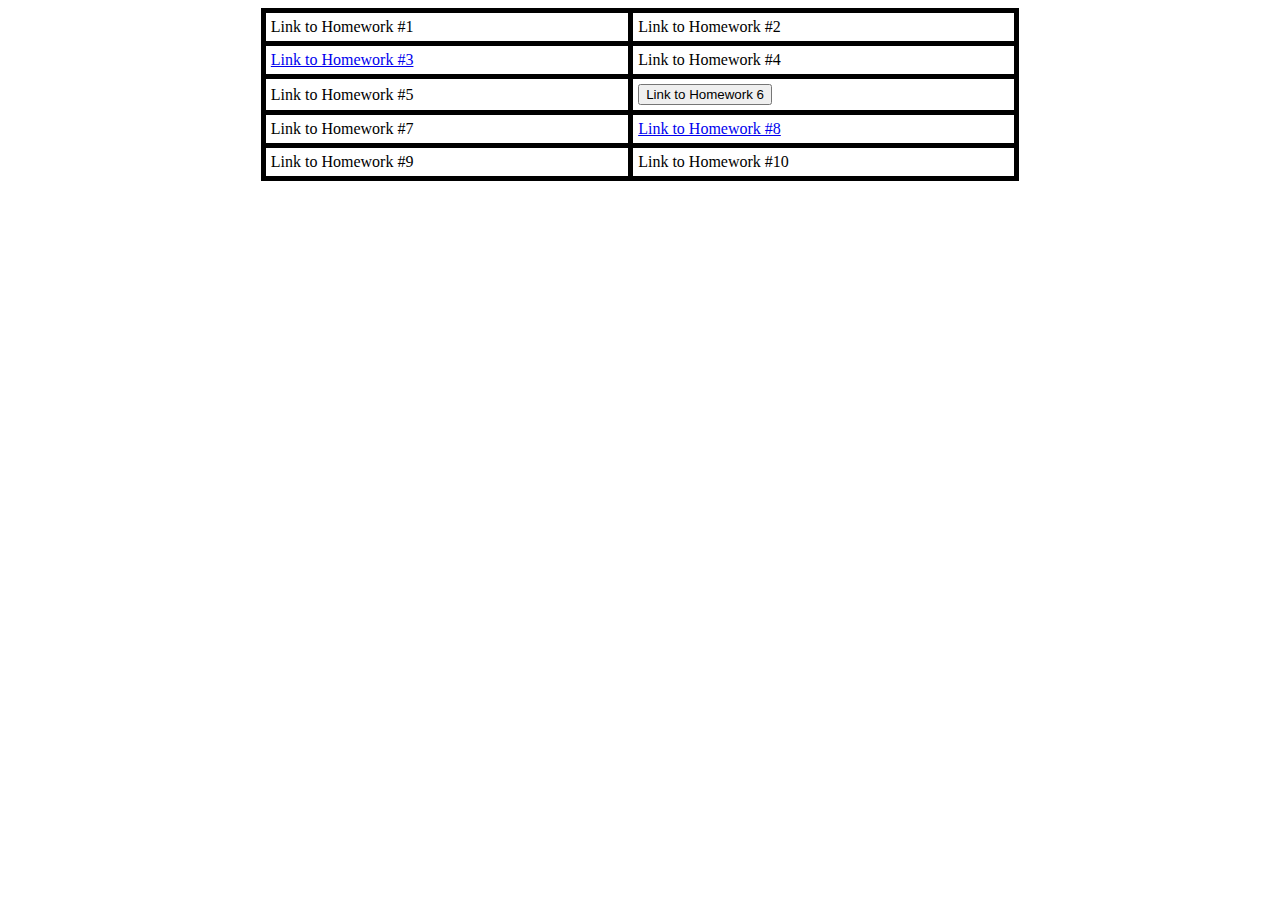
==== ttyyxx.html @ e7019b7c "Update ttyyxx.html" ====
<!DOCTYPE html>
<html>
<head>
<style>
table, th, td {
  border: 5px solid black;
  border-collapse: collapse;
}
th, td {
  padding: 5px;
}
</style>
</head>
<body>

<table style="width:60%" align = "center">
  <tr>
    <td>Link to Homework #1 </td>
    <td>Link to Homework #2</td>
  </tr>
  <tr>
    <td><a href= "/page/home.html">Link to Homework #3</a></td>
      <td>Link to Homework #4</td>
  </tr>
  <tr>
    <td>Link to Homework #5</td>
    <td><button onclick="window.location.href='http://csci571yuxin-env.eba-iwfykrdc.us-east-1.elasticbeanstalk.com/static/index.html'">Link to Homework 6</button></td>
    
  </tr>
  <tr>
    <td>Link to Homework #7</td>
    <td><a href= "ScrambleThisName.html">Link to Homework #8</a></td>
  </tr>
  <tr>
    <td>Link to Homework #9</td>
    <td>Link to Homework #10</td>
  </tr>
  </table>
</body>
</html>
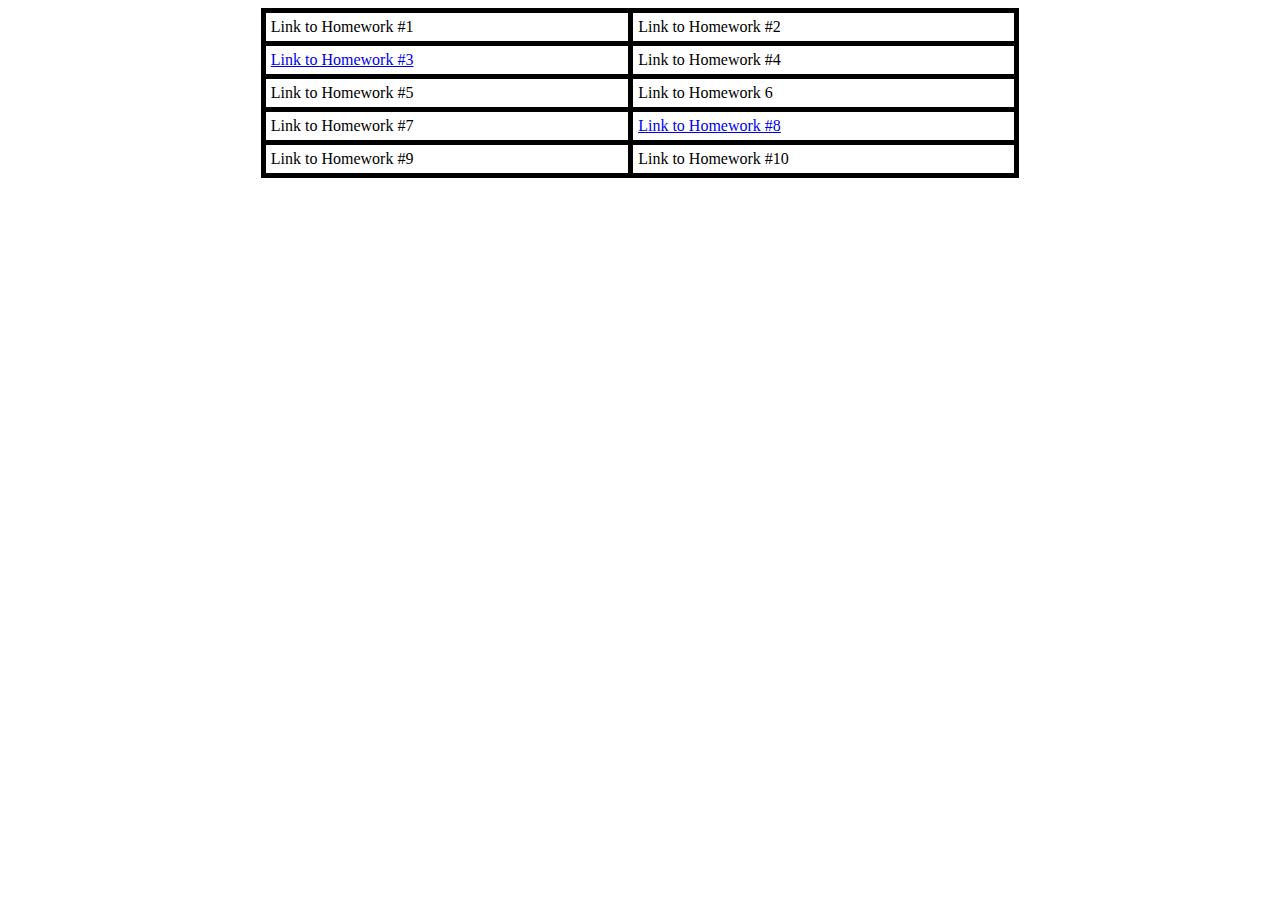
==== commit 64ad268a: "Update ttyyxx.html" ====
--- a/ttyyxx.html
+++ b/ttyyxx.html
@@ -24,7 +24,7 @@
   </tr>
   <tr>
     <td>Link to Homework #5</td>
-    <td><button onclick="window.location.href='http://csci571yuxin-env.eba-iwfykrdc.us-east-1.elasticbeanstalk.com/static/index.html'">Link to Homework 6</button></td>
+    <td>Link to Homework 6</td>
     
   </tr>
   <tr>
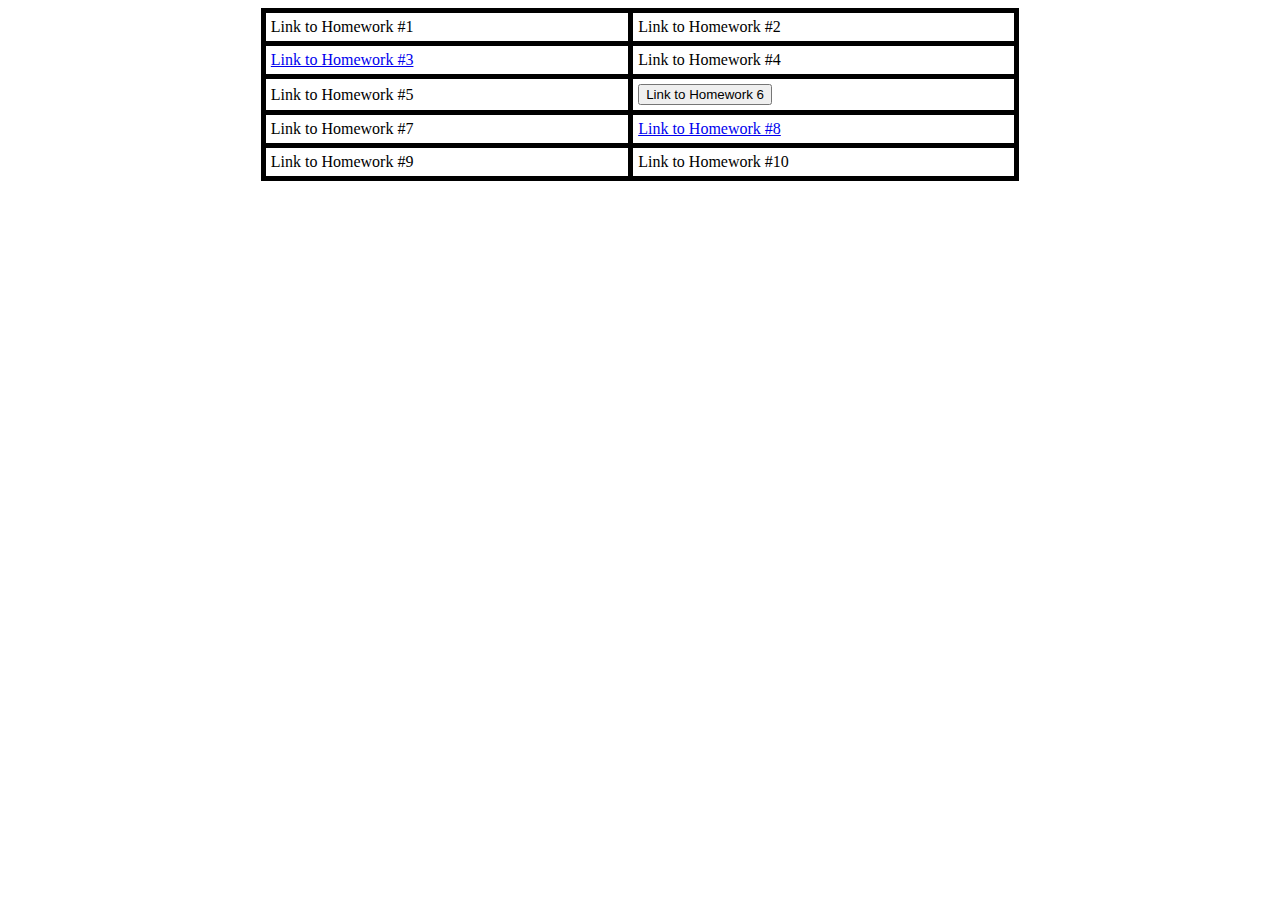
==== commit 1c1a1386: "Update ttyyxx.html" ====
--- a/ttyyxx.html
+++ b/ttyyxx.html
@@ -24,7 +24,7 @@
   </tr>
   <tr>
     <td>Link to Homework #5</td>
-    <td>Link to Homework 6</td>
+    <td><button onclick="window.location.href='http://csci571yuxin-env.eba-iwfykrdc.us-east-1.elasticbeanstalk.com/static/index.html'">Link to Homework 6</button></td>
     
   </tr>
   <tr>
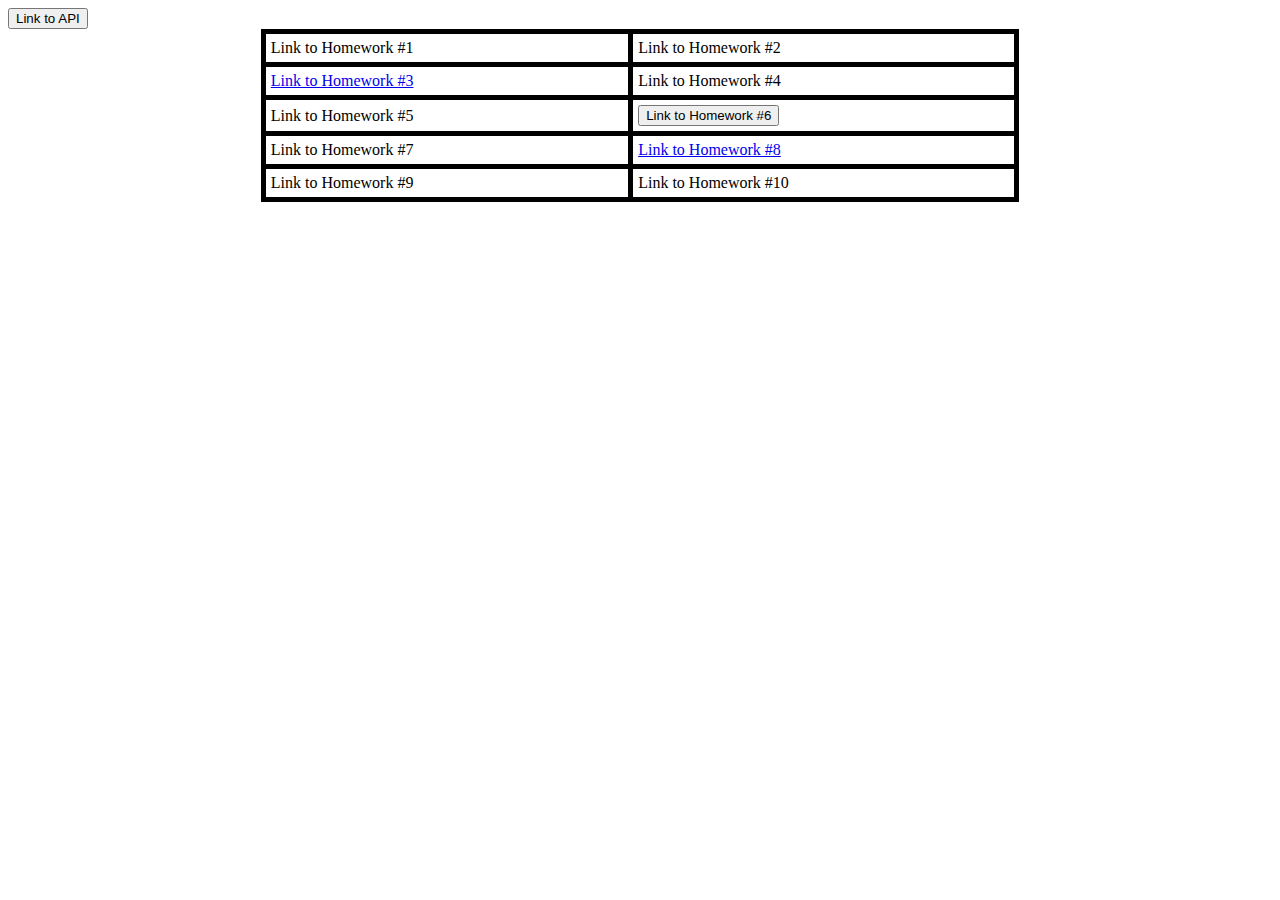
==== commit 0c8d21cd: "Update ttyyxx.html" ====
--- a/ttyyxx.html
+++ b/ttyyxx.html
@@ -24,7 +24,8 @@
   </tr>
   <tr>
     <td>Link to Homework #5</td>
-    <td><button onclick="window.location.href='http://csci571yuxin-env.eba-iwfykrdc.us-east-1.elasticbeanstalk.com/static/index.html'">Link to Homework 6</button></td>
+    <td><button onclick="window.location.href='http://csci571yuxin-env.eba-iwfykrdc.us-east-1.elasticbeanstalk.com/static/index.html'">Link to Homework #6</button></td>
+    <button onclick="window.location.href='http://csci571yuxin-env.eba-iwfykrdc.us-east-1.elasticbeanstalk.com/detail/?id=k7vGF9x92aKPB'">Link to API</button>
     
   </tr>
   <tr>
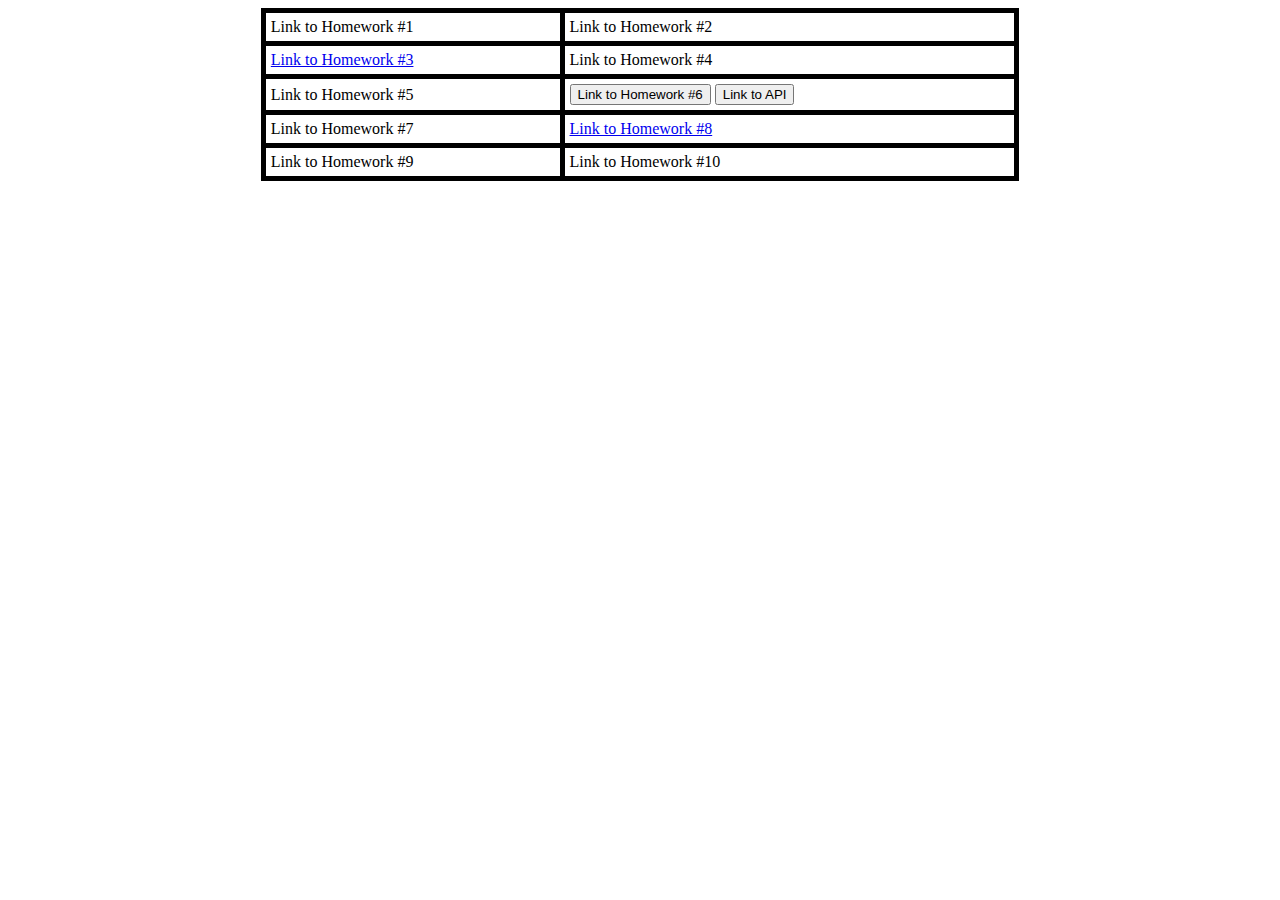
==== commit 906f08a4: "Update ttyyxx.html" ====
--- a/ttyyxx.html
+++ b/ttyyxx.html
@@ -24,8 +24,8 @@
   </tr>
   <tr>
     <td>Link to Homework #5</td>
-    <td><button onclick="window.location.href='http://csci571yuxin-env.eba-iwfykrdc.us-east-1.elasticbeanstalk.com/static/index.html'">Link to Homework #6</button></td>
-    <button onclick="window.location.href='http://csci571yuxin-env.eba-iwfykrdc.us-east-1.elasticbeanstalk.com/detail/?id=k7vGF9x92aKPB'">Link to API</button>
+    <td><button onclick="window.location.href='http://csci571yuxin-env.eba-iwfykrdc.us-east-1.elasticbeanstalk.com/static/index.html'">Link to Homework #6</button>
+    <button onclick="window.location.href='http://csci571yuxin-env.eba-iwfykrdc.us-east-1.elasticbeanstalk.com/detail/?id=k7vGF9x92aKPB'">Link to API</button></td>
     
   </tr>
   <tr>
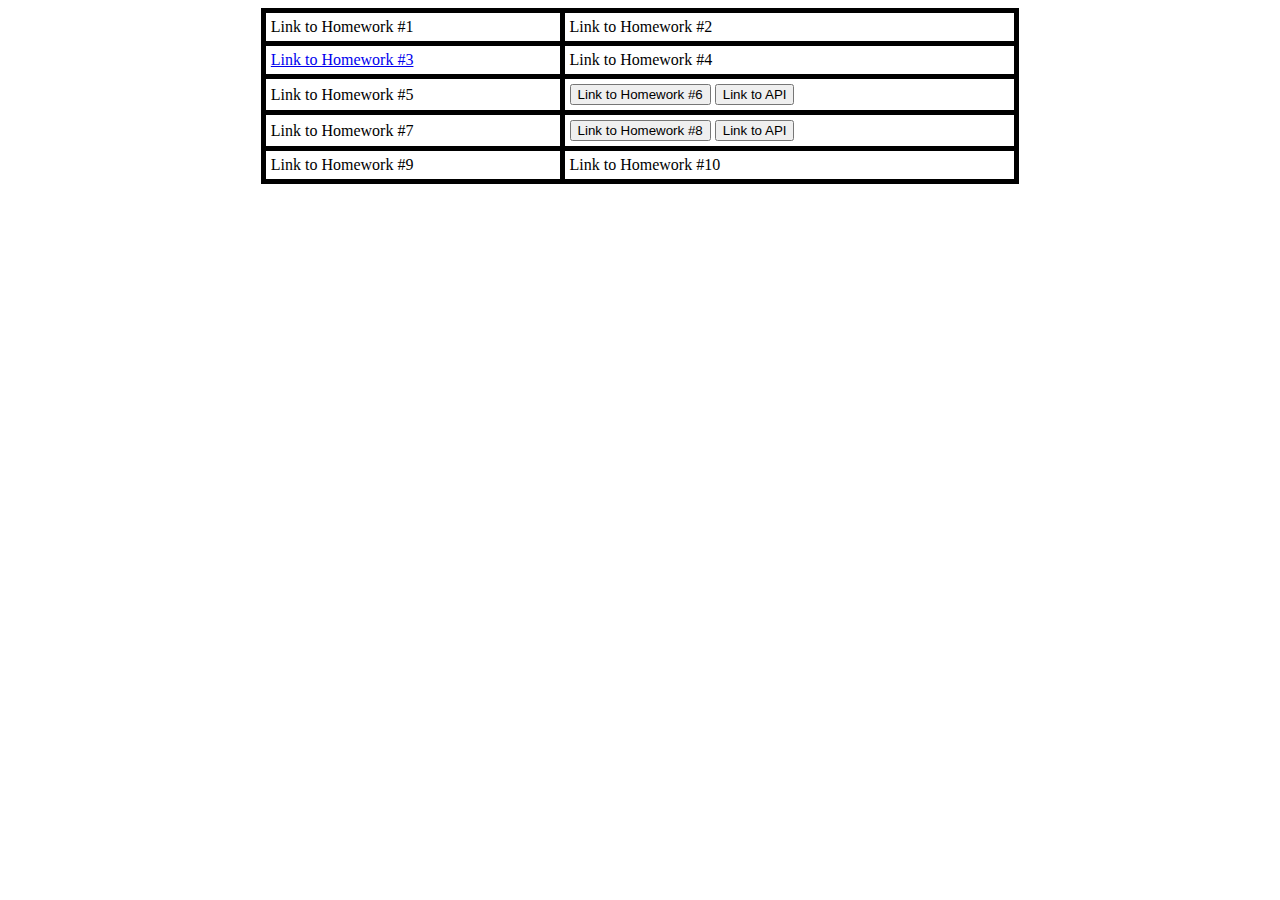
==== commit 700ede31: "Update ttyyxx.html" ====
--- a/ttyyxx.html
+++ b/ttyyxx.html
@@ -30,7 +30,8 @@
   </tr>
   <tr>
     <td>Link to Homework #7</td>
-    <td><a href= "ScrambleThisName.html">Link to Homework #8</a></td>
+    <td><button onclick="window.location.href='http://nodejs-yuxin.us-east-1.elasticbeanstalk.com/'">Link to Homework #8</button>
+    <button onclick="window.location.href='http://nodejs-yuxin.us-east-1.elasticbeanstalk.com/api/detail/?id=k7vGF9x92aKPB'">Link to API</button></td>
   </tr>
   <tr>
     <td>Link to Homework #9</td>
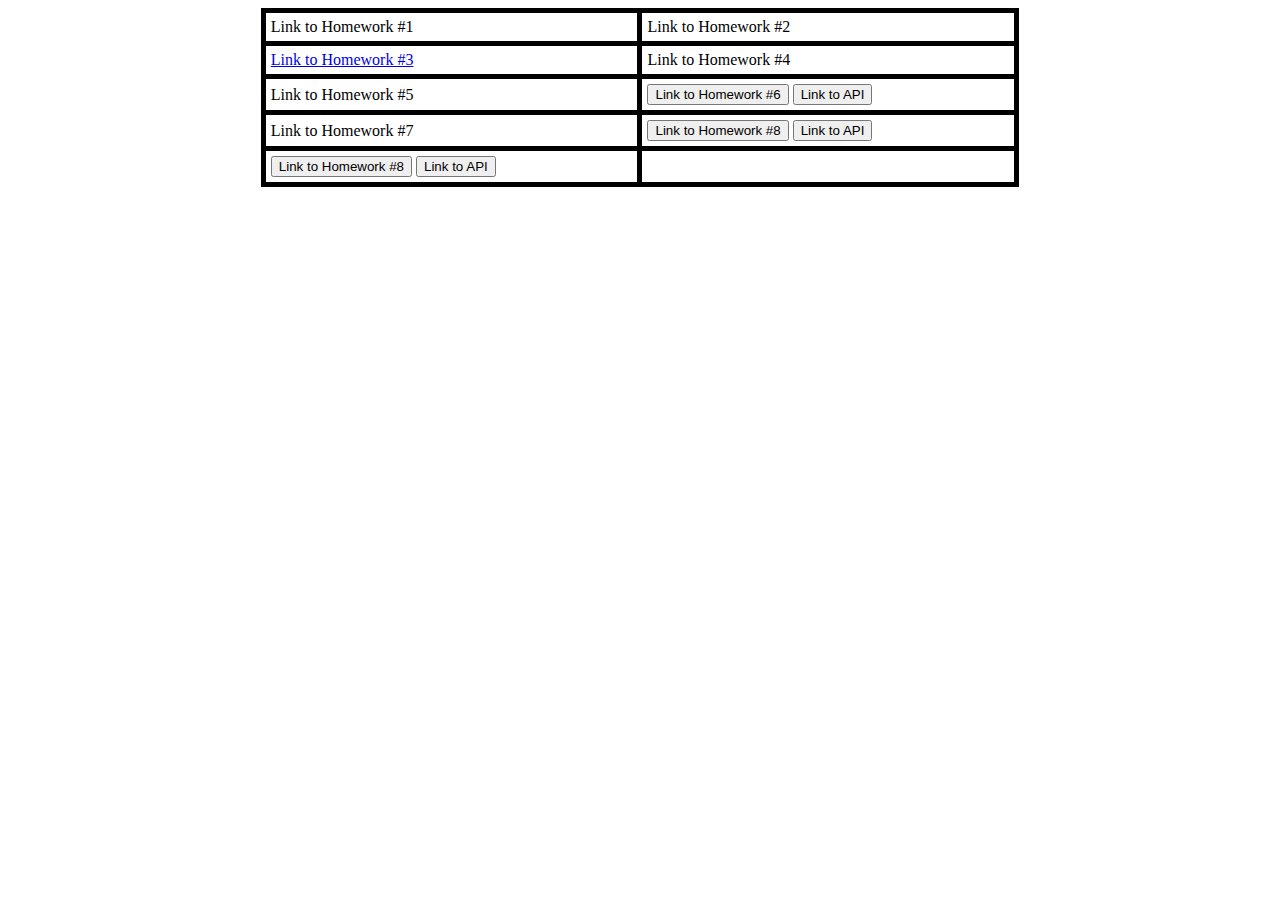
==== commit a42fbdd0: "Update ttyyxx.html" ====
--- a/ttyyxx.html
+++ b/ttyyxx.html
@@ -34,8 +34,8 @@
     <button onclick="window.location.href='http://nodejs-yuxin.us-east-1.elasticbeanstalk.com/api/detail/?id=k7vGF9x92aKPB'">Link to API</button></td>
   </tr>
   <tr>
-    <td>Link to Homework #9</td>
-    <td>Link to Homework #10</td>
+    <td><button onclick="window.location.href='http://nodejsbackend-env.eba-ysmzqv3e.us-east-1.elasticbeanstalk.com/'">Link to Homework #8</button>
+    <button onclick="window.location.href='http://nodejsbackend-env.eba-ysmzqv3e.us-east-1.elasticbeanstalk.com/api/detail/?id=k7vGF9x92aKPB'">Link to API</button></td>
   </tr>
   </table>
 </body>
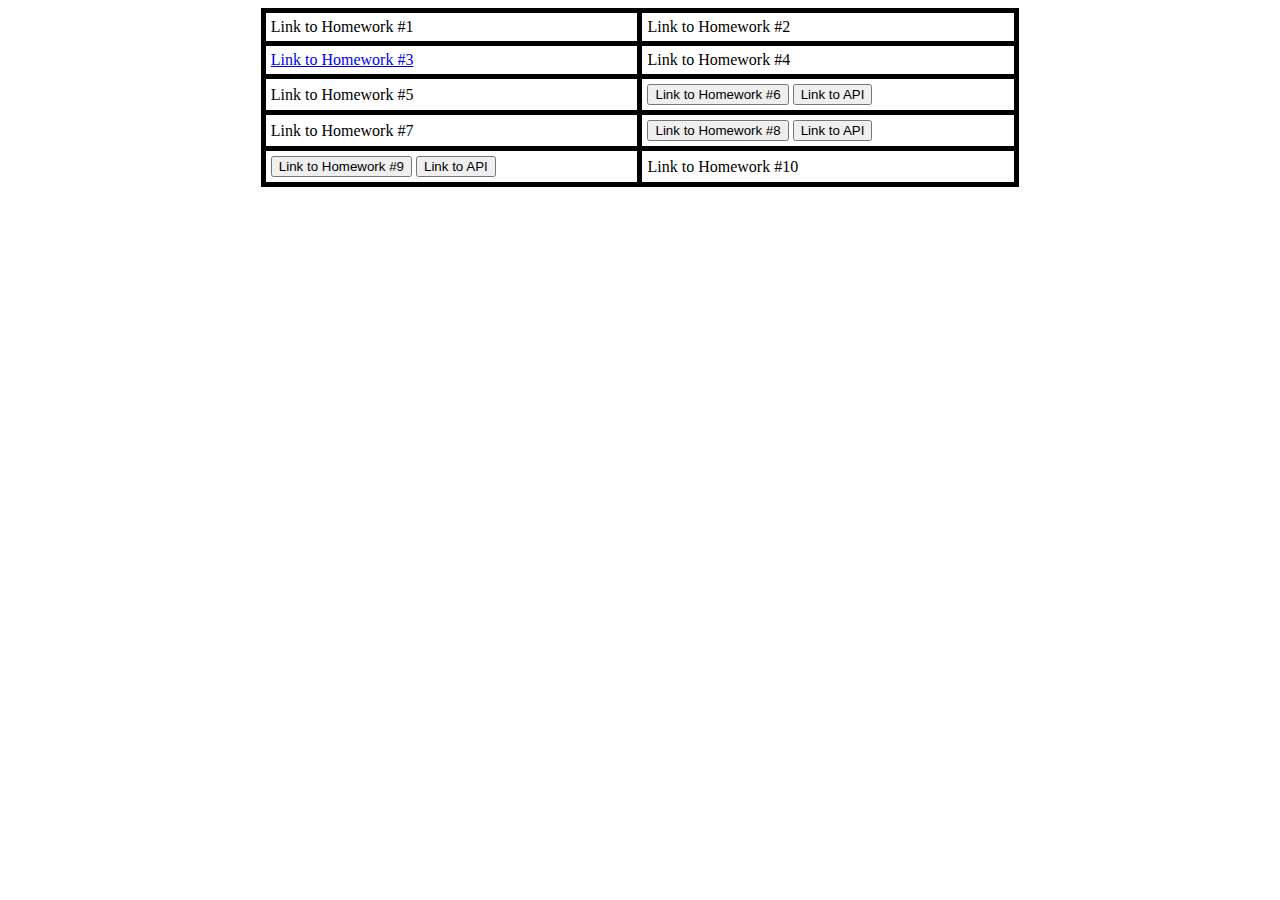
==== commit a5655f68: "Update ttyyxx.html" ====
--- a/ttyyxx.html
+++ b/ttyyxx.html
@@ -34,8 +34,9 @@
     <button onclick="window.location.href='http://nodejs-yuxin.us-east-1.elasticbeanstalk.com/api/detail/?id=k7vGF9x92aKPB'">Link to API</button></td>
   </tr>
   <tr>
-    <td><button onclick="window.location.href='http://nodejsbackend-env.eba-ysmzqv3e.us-east-1.elasticbeanstalk.com/'">Link to Homework #8</button>
+    <td><button onclick="window.location.href='http://nodejsbackend-env.eba-ysmzqv3e.us-east-1.elasticbeanstalk.com/'">Link to Homework #9</button>
     <button onclick="window.location.href='http://nodejsbackend-env.eba-ysmzqv3e.us-east-1.elasticbeanstalk.com/api/detail/?id=k7vGF9x92aKPB'">Link to API</button></td>
+    <td>Link to Homework #10</td>
   </tr>
   </table>
 </body>
